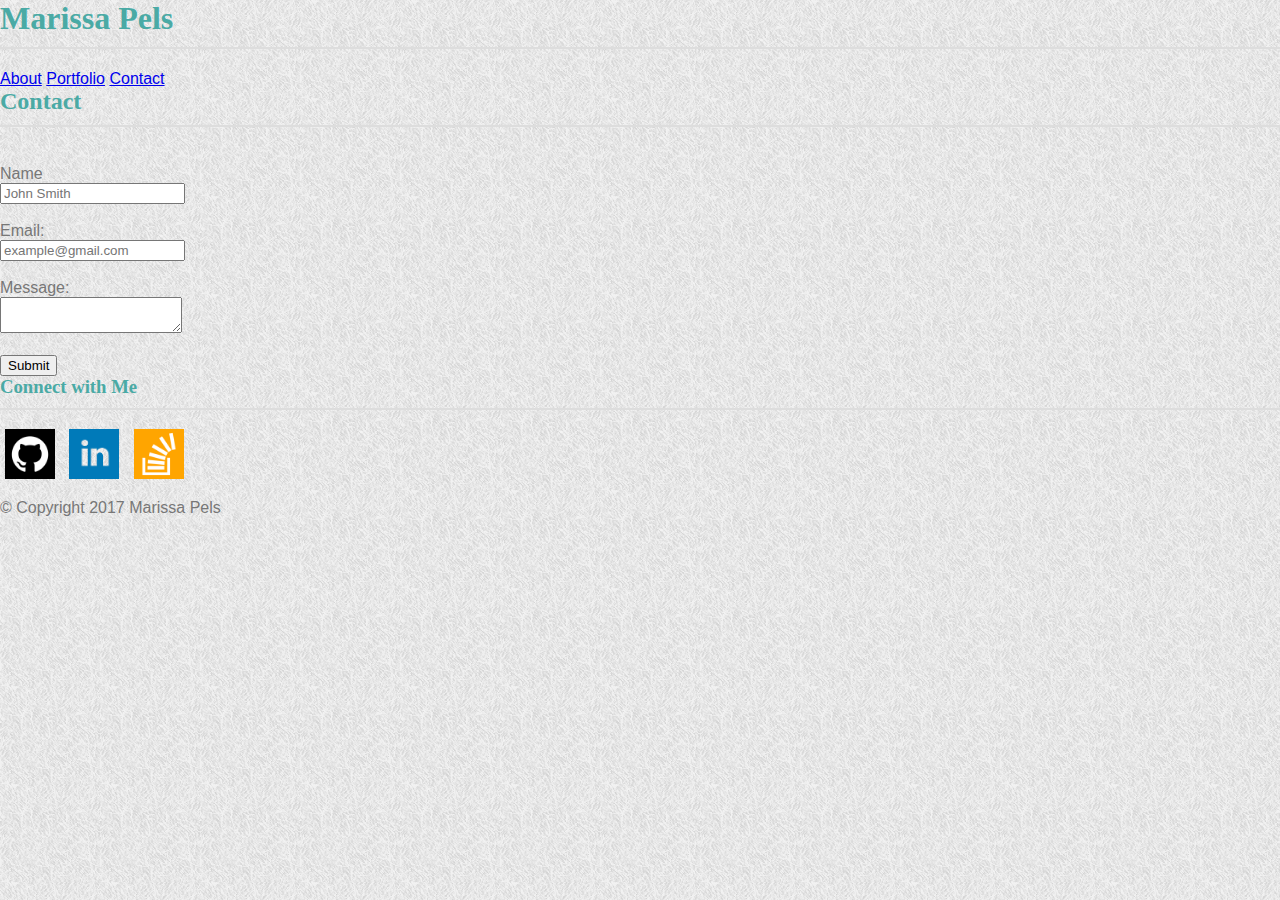
==== contact.html @ 7d85eec7 "upload on 04/16/17 @ 10:44pm" ====
<!DOCTYPE html>

<html lang="en-us">

<head>
	<title>Contact Marissa</title>
	<meta charset="UTF-8">
	<meta name="viewport" content="width=device-width, initial-scale=1.0">
	<link rel="stylesheet" type="text/css" href="assets/css/style.css">
</head>

<body>
	<header>
		<div class="container">
			<h1> Marissa Pels</h1>

			<nav>
				<a href="index.html">About</a>
				<a href ="portfolio.html">Portfolio</a>
				<a href="contact.html">Contact</a>
			</nav>
		</div>
	</header>


	<div class="mainContent" class="container">
		<section class="contact">
			<h2> Contact </h2>
			<!-- This is where the input boxes will go for information -->
			<form action="/action_page.php"> 
				<br>
	            <label for="name">Name</label>
	            <br>
	            <input type="text" id="name" name="name" placeholder="John Smith" required="required">
				<br><br>
				<label for ="email">Email:</label>
				<br>
				<input type ="text" name="email" placeholder="example@gmail.com" id="inputEmail" onfocus= "if (this.placeholder=='example@gmail.com') this.placeholder='';">
				<br><br>
				<label for ="message">Message:</label>
				<br>
				<textarea id="inputMessage">
				</textarea>
				<br><br>
				<input type="submit" value="Submit" class="submit">
			</form>
		</section>

		<section class="connect">
			<h3> Connect with Me </h3>
			<a href="https://github.com/marissapels" target="_blank"><img src="assets/images/github.png" alt="github" class="social"></a>
			<a href="https://www.linkedin.com/in/marissa-pels-b7664757/" target="_blank"><img src="assets/images/linkedin.png" alt="linkedin" class="social"></a>
			<a href="http://stackoverflow.com/users/7590603/marissa-pels" target="_blank"><img src="assets/images/stackoverflow.png" alt="stack" class="social"></a>
		</section>
	</div>

	<footer>
		<p> &copy; Copyright 2017 Marissa Pels </p>
	</footer>

</body>

</html>
---- assets/css/style.css ----
/*Style sheet for index.html, porfolio.html, and contact.html*/

body {
    color: #777777;
    font-family: "Arial", "Helvetica Neue", Helvetica, sans-serif;
    margin: 0 auto;
    background-image: url(../images/grey_sandbag.png);

}

.header {
    border-bottom: 5px solid #cccccc;
    overflow: auto;
}

.container .navbar-brand {
    background: #4aaaa5;
    color: #ffffff;
    font-family: "Georgia", Times, "Times New Roman", serif;
    padding: 20px;
    line-height: 1.5;
    height: 90px;
    font-size: 30px;
}

.mainSection, .sidebar {
    background: #ffffff;
    border: 2px solid #dddddd;
    overflow:auto;
    padding:20px;
    margin:20px;
}

.sidebar {
    text-align:center;
}

h1, h2, h3 {
    color: #4aaaa5;
    border-bottom: 2px solid #dddddd;
    font-family: "Georgia", Times, "Times New Roman", serif;
    margin-top: 0px;
    padding-bottom: 10px;
}

#marissa {
    width: 200px;
    float: left;
    margin: 0px 10px;
}

.social {
    width: 50px;
    margin: 0px 5px 0px 5px;
}
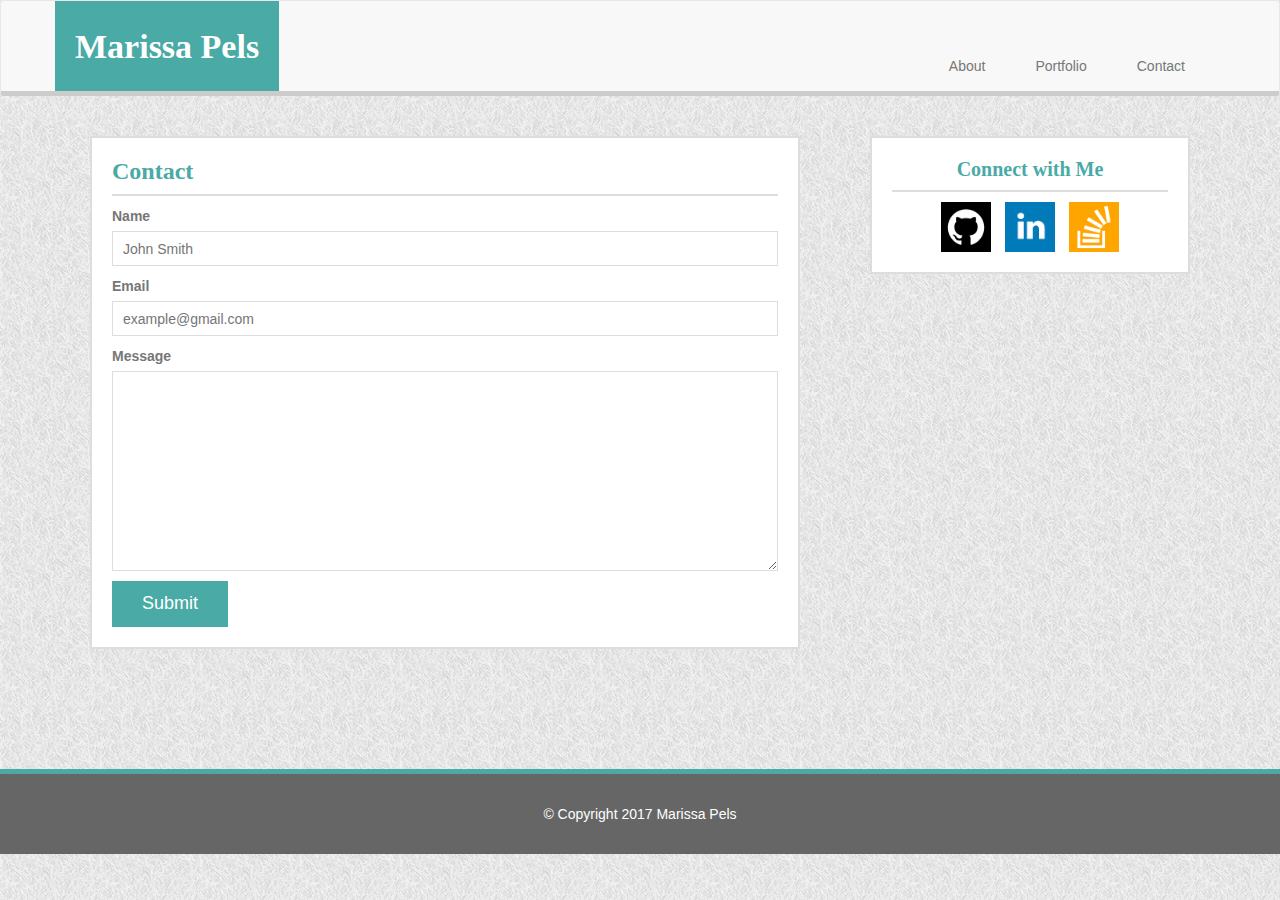
==== commit 6b31eff0: "upload at 7:02pm on 4/17/17" ====
--- a/contact.html
+++ b/contact.html
@@ -1,63 +1,77 @@
 <!DOCTYPE html>
-
 <html lang="en-us">
 
 <head>
-	<title>Contact Marissa</title>
+	<title>Marissa Pels</title>
 	<meta charset="UTF-8">
 	<meta name="viewport" content="width=device-width, initial-scale=1.0">
+
+	<link rel="stylesheet" type="text/css" href="assets/css/reset.css">
+	<link rel="stylesheet" href="https://maxcdn.bootstrapcdn.com/bootstrap/3.3.6/css/bootstrap.min.css">
 	<link rel="stylesheet" type="text/css" href="assets/css/style.css">
 </head>
 
 <body>
-	<header>
-		<div class="container">
-			<h1> Marissa Pels</h1>
 
-			<nav>
-				<a href="index.html">About</a>
-				<a href ="portfolio.html">Portfolio</a>
-				<a href="contact.html">Contact</a>
-			</nav>
-		</div>
-	</header>
+	<nav class="navbar navbar-default header">
+    	<div class="container">
+    		<div class="navbar-header">
+    			<a class="navbar-brand" href="#">Marissa Pels</a>
+      		</div>
+      		<div class="collapse navbar-collapse" id="bs-example-navbar-collapse-1">
+        		<ul class="nav navbar-nav navbar-right">
+          			<li><a href="index.html">About</a></li>
+          			<li><a href="portfolio.html">Portfolio</a></li>
+          			<li><a href="contact.html">Contact</a></li>
+       			</ul>
+      		</div>
+    	</div>
+  	</nav>
+
+	<div class="container">
+		<div class="row">
+			<div class="col-md-8">
+    <section class="mainSection">
+      <h1>Contact</h1>
+
+		      <form id="contact-form">
+		        <ul>
+		          <li>
+		            <label for="name">Name</label>
+		            <input type="text" id="name" name="name" placeholder="John Smith" required="required">
+		          </li>
+		          <li>
+		            <label for="email">Email</label>
+		            <input type="email" id="email" name="email" placeholder="example@gmail.com" required="required">
+		          </li>
+		          <li>
+		            <label for="message">Message</label>
+		            <textarea id="message" name="message" required="required"></textarea>
+		          </li>
+		        </ul>
+		        <input type="submit">
+		      </form>
+
+    </section>			</div>
 
 
-	<div class="mainContent" class="container">
-		<section class="contact">
-			<h2> Contact </h2>
-			<!-- This is where the input boxes will go for information -->
-			<form action="/action_page.php"> 
-				<br>
-	            <label for="name">Name</label>
-	            <br>
-	            <input type="text" id="name" name="name" placeholder="John Smith" required="required">
-				<br><br>
-				<label for ="email">Email:</label>
-				<br>
-				<input type ="text" name="email" placeholder="example@gmail.com" id="inputEmail" onfocus= "if (this.placeholder=='example@gmail.com') this.placeholder='';">
-				<br><br>
-				<label for ="message">Message:</label>
-				<br>
-				<textarea id="inputMessage">
-				</textarea>
-				<br><br>
-				<input type="submit" value="Submit" class="submit">
-			</form>
-		</section>
+			<div class="col-md-4">
+				<section class="sidebar">
+					<h2>Connect with Me</h2>
+					<a href="https://github.com/marissapels" target="_blank"><img src="assets/images/github.png" alt="github" class="social"></a>
+					<a href="https://www.linkedin.com/in/marissa-pels-b7664757/" target="_blank"><img src="assets/images/linkedin.png" alt="linkedin" class="social"></a>
+					<a href="http://stackoverflow.com/users/7590603/marissa-pels" target="_blank"><img src="assets/images/stackoverflow.png" alt="stack" class="social"></a>
+				</section>
+			</div>
 
-		<section class="connect">
-			<h3> Connect with Me </h3>
-			<a href="https://github.com/marissapels" target="_blank"><img src="assets/images/github.png" alt="github" class="social"></a>
-			<a href="https://www.linkedin.com/in/marissa-pels-b7664757/" target="_blank"><img src="assets/images/linkedin.png" alt="linkedin" class="social"></a>
-			<a href="http://stackoverflow.com/users/7590603/marissa-pels" target="_blank"><img src="assets/images/stackoverflow.png" alt="stack" class="social"></a>
-		</section>
+		</div>
 	</div>
 
-	<footer>
-		<p> &copy; Copyright 2017 Marissa Pels </p>
-	</footer>
-
+	<div>
+		<footer>
+			<p class="copy">&copy; Copyright 2017 Marissa Pels </p>
+		</footer>
+	</div>
 </body>
 
 </html>--- a/assets/css/style.css
+++ b/assets/css/style.css
@@ -20,7 +20,17 @@
     padding: 20px;
     line-height: 1.5;
     height: 90px;
-    font-size: 30px;
+    font-size: 34px;
+    font-weight:bold;
+}
+
+.nav li{
+    padding: 40px 10px 0px 10px;
+}
+
+.container .navbar-brand:hover {
+    background: #4aaaa5;
+    color: #ffffff;
 }
 
 .mainSection, .sidebar {
@@ -43,6 +53,20 @@
     padding-bottom: 10px;
 }
 
+h1{
+    font-size:24px;
+    font-weight:bold;
+}
+
+h2{
+    font-size:20px;
+    font-weight:bold;
+}
+
+h3{
+    font-size:20px;
+}
+
 #marissa {
     width: 200px;
     float: left;
@@ -54,3 +78,89 @@
     margin: 0px 5px 0px 5px;
 }
 
+.social:hover {
+  border: 3px solid #cccccc;
+}
+
+footer .copy {
+    clear: both;
+    padding: 30px 0;
+    width: 100%;
+    background: #666666;
+    color: #ffffff;
+    border-top: 5px solid #4aaaa5;
+    text-align: center;
+    margin: 100px auto 0px auto;
+    width: 100%;
+}
+
+.work {
+  position: relative;
+  float: left;
+  width: 274px;
+  margin: 20px 20px 25px;
+  overflow: auto;
+}
+
+.work:nth-child(even) {
+  float:right;
+}
+
+.work img {
+  width: 100%;
+  border: 0 none;
+  opacity: 0.8;
+}
+
+.work h3 {
+  position: absolute;
+  bottom: 15px;
+  width: 100%;
+  padding: 15px;
+  margin-bottom: 0;
+  font-weight: 300;
+  color: #fff;
+  text-align: center;
+  background: #4aaaa5;
+  border-bottom: 0;
+}
+
+.work:hover h3 {
+  font-size:24px;
+  font-weight:bold;
+  padding: 15px 2px;
+}
+
+#contact-form li {
+  margin-bottom: 10px;
+}
+
+label,
+input[type=text],
+input[type=email],
+textarea {
+  display: block;
+  width: 100%;
+}
+
+input[type=text],
+input[type=email],
+textarea {
+  height: 35px;
+  padding: 0 10px;
+  font-size: 14px;
+  border: 1px solid #ddd;
+}
+
+textarea {
+  height: 200px;
+}
+
+input[type=submit] {
+  padding: 10px 30px;
+  font-size: 18px;
+  color: #fff;
+  cursor: pointer;
+  background: #4aaaa5;
+  border: 0 none;
+}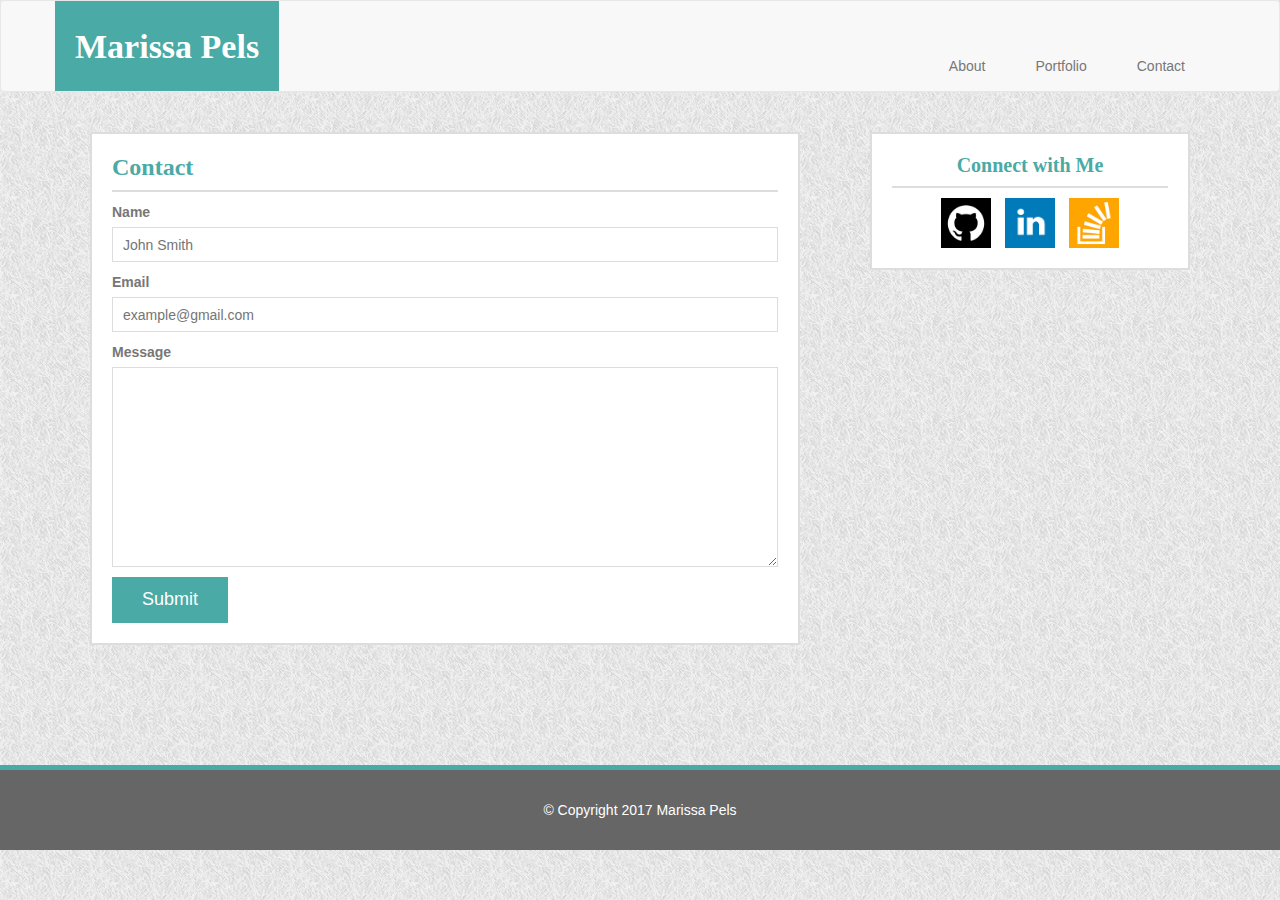
==== commit 146ca78d: "upload at 8:02pm on 4/18/17" ====
--- a/contact.html
+++ b/contact.html
@@ -13,20 +13,29 @@
 
 <body>
 
-	<nav class="navbar navbar-default header">
-    	<div class="container">
-    		<div class="navbar-header">
-    			<a class="navbar-brand" href="#">Marissa Pels</a>
-      		</div>
-      		<div class="collapse navbar-collapse" id="bs-example-navbar-collapse-1">
-        		<ul class="nav navbar-nav navbar-right">
-          			<li><a href="index.html">About</a></li>
-          			<li><a href="portfolio.html">Portfolio</a></li>
-          			<li><a href="contact.html">Contact</a></li>
-       			</ul>
-      		</div>
-    	</div>
-  	</nav>
+	<nav class="navbar navbar-default">
+	  <div class="container">
+	    <!-- Brand and toggle get grouped for better mobile display -->
+	    <div class="navbar-header">
+	      <button type="button" class="navbar-toggle collapsed" data-toggle="collapse" data-target="#bs-example-navbar-collapse-1" aria-expanded="false">
+	        <span class="sr-only">Toggle navigation</span>
+	        <span class="icon-bar"></span>
+	        <span class="icon-bar"></span>
+	        <span class="icon-bar"></span>
+	      </button>
+	      <a class="navbar-brand" href="index.html">Marissa Pels</a>
+	    </div>
+
+	    <!-- Collect the nav links, forms, and other content for toggling -->
+	    <div class="collapse navbar-collapse" id="bs-example-navbar-collapse-1">
+	      <ul class="nav navbar-nav navbar-right">
+	        <li><a href="index.html">About</a></li>
+	        <li><a href="portfolio.html">Portfolio</a></li>
+	        <li><a href="contact.html">Contact</a></li>
+	      </ul>
+	    </div><!-- /.navbar-collapse -->
+	  </div><!-- /.container-fluid -->
+	</nav>
 
 	<div class="container">
 		<div class="row">
@@ -72,6 +81,13 @@
 			<p class="copy">&copy; Copyright 2017 Marissa Pels </p>
 		</footer>
 	</div>
+
+  <!-- jQuery CDN -->
+  <script src="https://ajax.googleapis.com/ajax/libs/jquery/1.11.3/jquery.min.js"></script>
+
+  <!-- Bootstrap JavaScript CDN -->
+  <script src="https://maxcdn.bootstrapcdn.com/bootstrap/3.3.7/js/bootstrap.min.js"></script>
+
 </body>
 
 </html>